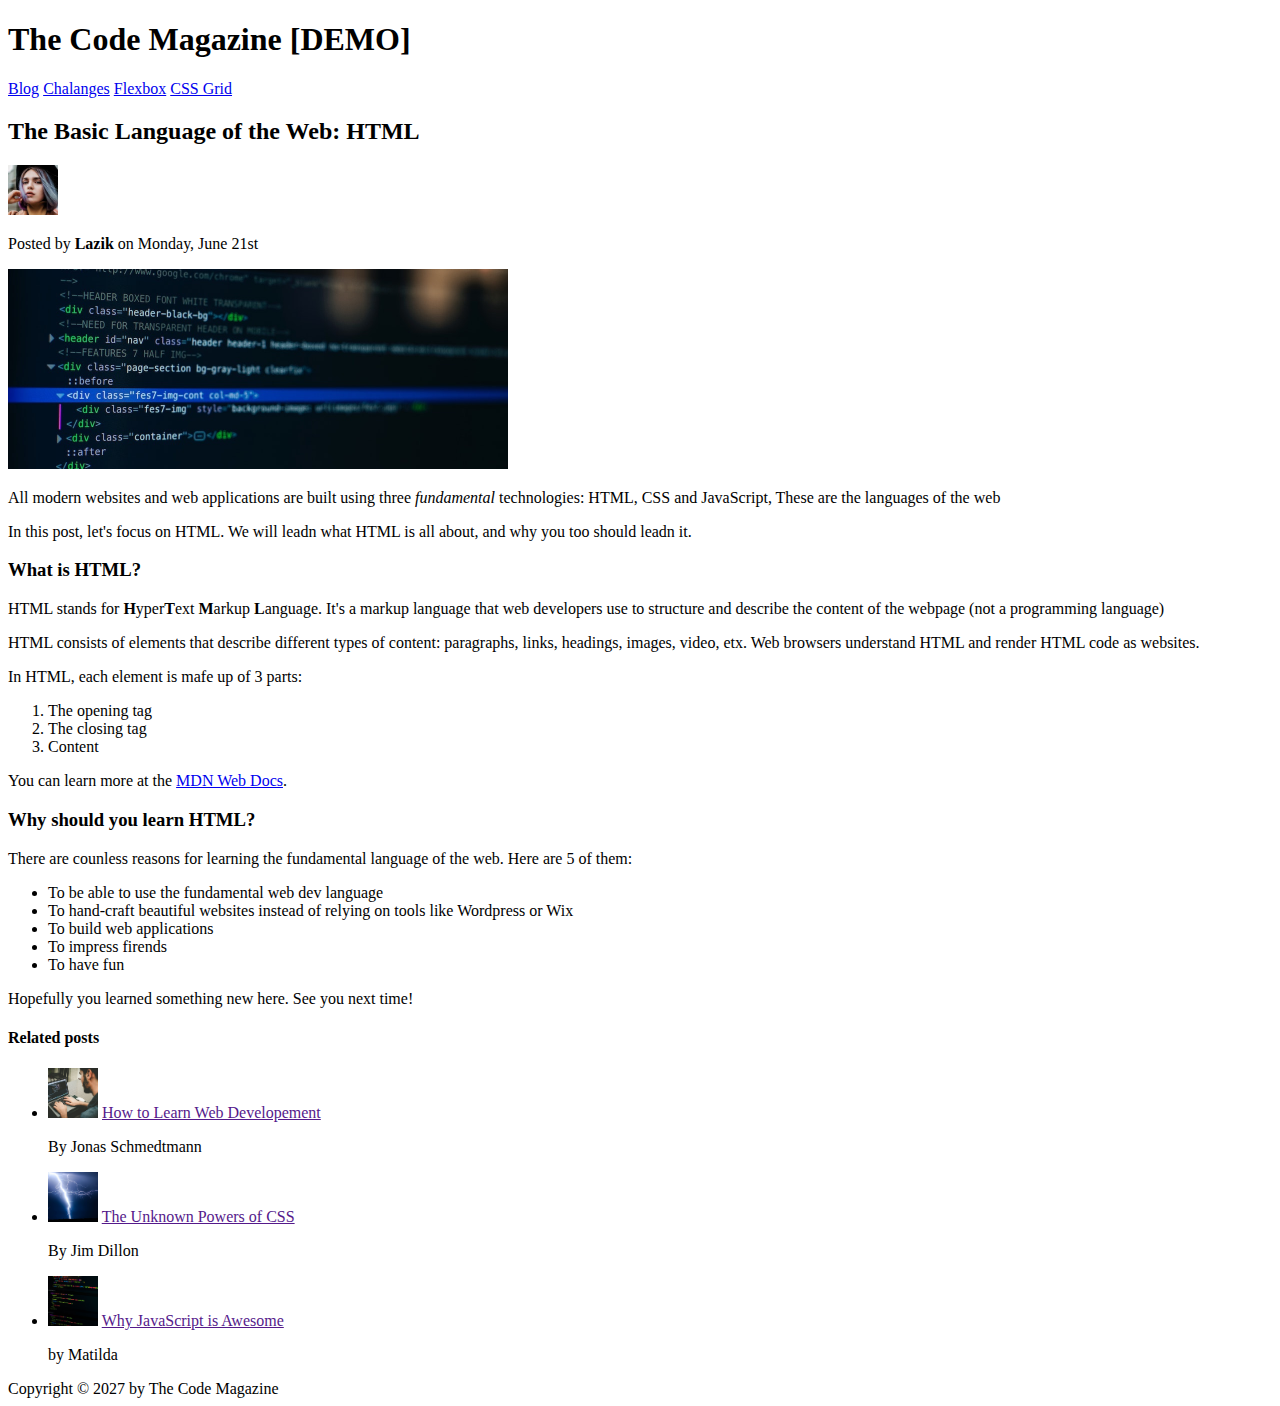
==== starter/02-HTML-Fundamentals/index.html @ a5763646 "Lazik - HTML fundamentals" ====
<!DOCTYPE html>
<!-- html tag has language attribute -->
<html lang="cz">
  <head>
    <meta charset="UTF-8" />
    <title>Basic language of the web: HTML</title>
  </head>

  <body>
    <!-- Comments
    <h1>The basic language of the web: HTML</h1>
    <h2>The basic language of the web: HTML</h2>
    <h3>The basic language of the web: HTML</h3>
    <h4>The basic language of the web: HTML</h4>
    <h5>The basic language of the web: HTML</h5>
    <h6>The basic language of the web: HTML</h6>
    -->

    <header>
      <!-- H - Main Headline -->
      <h1>The Code Magazine [DEMO]</h1>

      <nav>
        <!-- Anchors / Links -->
        <a href="blog.html">Blog</a>
        <a href="#">Chalanges</a>
        <a href="#">Flexbox</a>
        <a href="#">CSS Grid</a>
      </nav>
    </header>

    <article>
      <header>
        <!-- Secondary Headline -->
        <h2>The Basic Language of the Web: HTML</h2>

        <img
          src="img/laura-jones.jpg"
          alt="Lazik image"
          width="50"
          height="50"
        />
        <!-- Paragraph -->
        <p>Posted by <strong>Lazik</strong> on Monday, June 21st</p>

        <!-- Image -->
        <img
          src="img/post-img.jpg"
          alt="HTML code on a screen"
          width="500"
          height="200"
        />
      </header>

      <p>
        All modern websites and web applications are built using three
        <!-- Emphasis / Italic-->
        <em>fundamental</em>
        technologies: HTML, CSS and JavaScript, These are the languages of the
        web
      </p>
      <p>
        In this post, let's focus on HTML. We will leadn what HTML is all about,
        and why you too should leadn it.
      </p>

      <h3>What is HTML?</h3>
      <p>
        <!-- Strong / Bold -->
        HTML stands for <strong>H</strong>yper<strong>T</strong>ext
        <strong>M</strong>arkup <strong> L</strong>anguage. It's a markup
        language that web developers use to structure and describe the content
        of the webpage (not a programming language)
      </p>
      <p>
        HTML consists of elements that describe different types of content:
        paragraphs, links, headings, images, video, etx. Web browsers understand
        HTML and render HTML code as websites.
      </p>
      <p>In HTML, each element is mafe up of 3 parts:</p>
      <!-- OL (Ordered List)-->
      <ol>
        <!-- LI (List element) -->
        <li>The opening tag</li>
        <li>The closing tag</li>
        <li>Content</li>
      </ol>

      <p>
        You can learn more at the
        <!-- a (anchor element) is used for links -->
        <a href="https://developer.mozilla.org/en-US/" target="_blank"
          >MDN Web Docs</a
        >.
      </p>

      <h3>Why should you learn HTML?</h3>
      <p>
        There are counless reasons for learning the fundamental language of the
        web. Here are 5 of them:
      </p>
      <!-- UL (Unordered List) -->
      <ul>
        <li>To be able to use the fundamental web dev language</li>
        <li>
          To hand-craft beautiful websites instead of relying on tools like
          Wordpress or Wix
        </li>
        <li>To build web applications</li>
        <li>To impress firends</li>
        <li>To have fun</li>
      </ul>
      <p>Hopefully you learned something new here. See you next time!</p>
    </article>

    <aside>
      <h4>Related posts</h4>
      <ul>
        <li>
          <img
            src="img/related-1.jpg"
            alt="img/related-1.jpg"
            height="50"
            width="50"
          />
          <a href="">How to Learn Web Developement</a>
          <p>By Jonas Schmedtmann</p>
        </li>
        <li>
          <img
            src="img/related-2.jpg"
            alt="img/related-2.jpg"
            height="50"
            width="50"
          />
          <a href="">The Unknown Powers of CSS</a>
          <p>By Jim Dillon</p>
        </li>
        <li>
          <img
            src="img/related-3.jpg"
            alt="img/related-3.jpg"
            height="50"
            width="50"
          />
          <a href="">Why JavaScript is Awesome</a>
          <p>by Matilda</p>
        </li>
      </ul>
    </aside>

    <footer>Copyright &copy; 2027 by The Code Magazine</footer>
  </body>
</html>
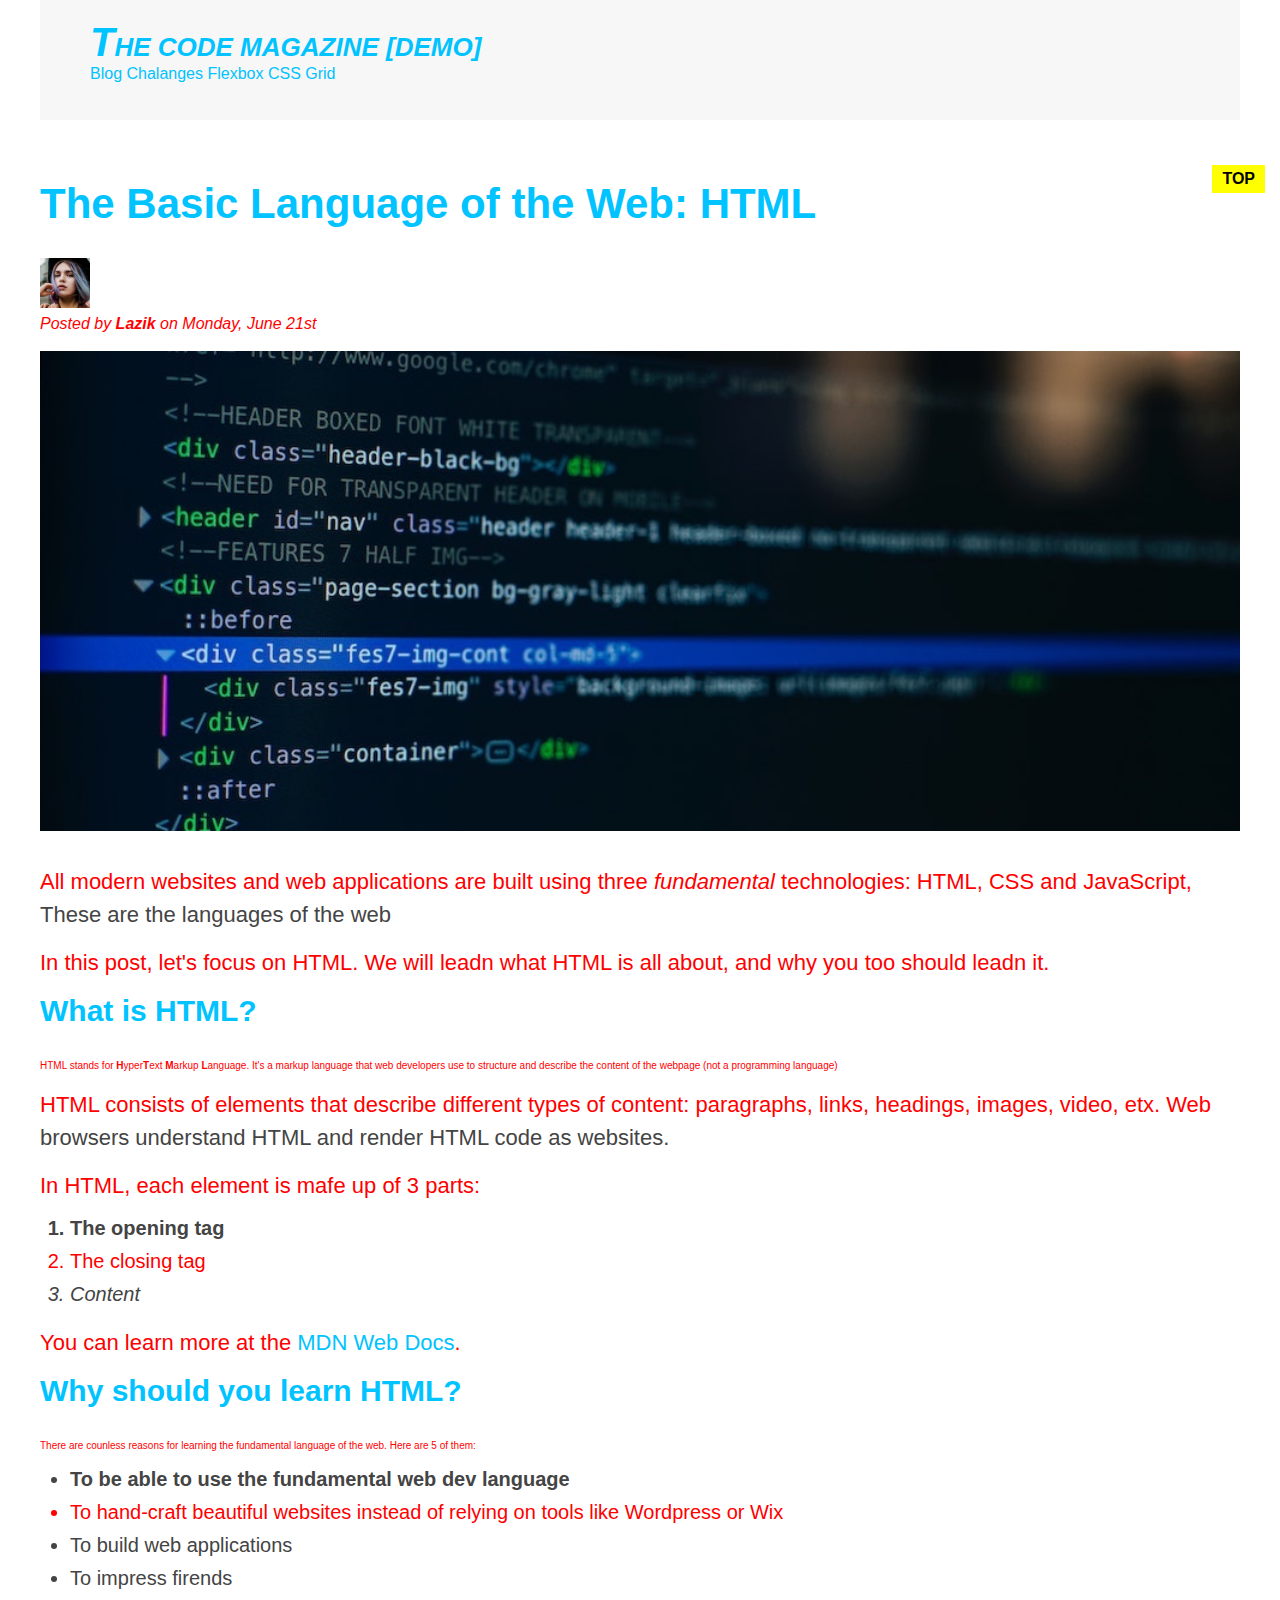
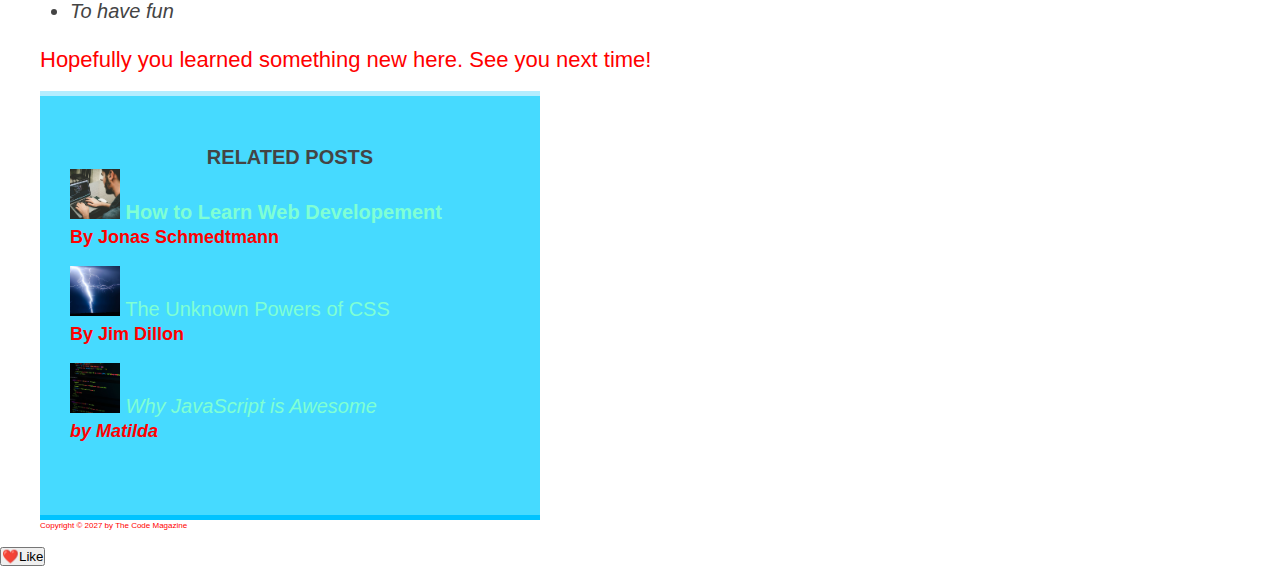
==== commit 88ea9caa: "Lazik - CSS Fundamentals" ====
--- a/starter/02-HTML-Fundamentals/index.html
+++ b/starter/02-HTML-Fundamentals/index.html
@@ -3,6 +3,7 @@
 <html lang="cz">
   <head>
     <meta charset="UTF-8" />
+    <link rel="stylesheet" href="style.css">
     <title>Basic language of the web: HTML</title>
   </head>
 
@@ -15,140 +16,147 @@
     <h5>The basic language of the web: HTML</h5>
     <h6>The basic language of the web: HTML</h6>
     -->
+    <div class="container">
+      <header class="main-header">
+        <!-- H - Main Headline -->
+        <h1>The Code Magazine [DEMO]</h1>
 
-    <header>
-      <!-- H - Main Headline -->
-      <h1>The Code Magazine [DEMO]</h1>
-
-      <nav>
-        <!-- Anchors / Links -->
-        <a href="blog.html">Blog</a>
-        <a href="#">Chalanges</a>
-        <a href="#">Flexbox</a>
-        <a href="#">CSS Grid</a>
-      </nav>
-    </header>
-
-    <article>
-      <header>
-        <!-- Secondary Headline -->
-        <h2>The Basic Language of the Web: HTML</h2>
-
-        <img
-          src="img/laura-jones.jpg"
-          alt="Lazik image"
-          width="50"
-          height="50"
-        />
-        <!-- Paragraph -->
-        <p>Posted by <strong>Lazik</strong> on Monday, June 21st</p>
-
-        <!-- Image -->
-        <img
-          src="img/post-img.jpg"
-          alt="HTML code on a screen"
-          width="500"
-          height="200"
-        />
+        <nav>
+          <!-- Anchors / Links -->
+          <a href="blog.html">Blog</a>
+          <a href="#">Chalanges</a>
+          <a href="#">Flexbox</a>
+          <a href="#">CSS Grid</a>
+        </nav>
       </header>
 
-      <p>
-        All modern websites and web applications are built using three
-        <!-- Emphasis / Italic-->
-        <em>fundamental</em>
-        technologies: HTML, CSS and JavaScript, These are the languages of the
-        web
-      </p>
-      <p>
-        In this post, let's focus on HTML. We will leadn what HTML is all about,
-        and why you too should leadn it.
-      </p>
+      <article>
+        <header class="post-header">
+          <!-- Secondary Headline -->
+          <h2>The Basic Language of the Web: HTML</h2>
 
-      <h3>What is HTML?</h3>
-      <p>
-        <!-- Strong / Bold -->
-        HTML stands for <strong>H</strong>yper<strong>T</strong>ext
-        <strong>M</strong>arkup <strong> L</strong>anguage. It's a markup
-        language that web developers use to structure and describe the content
-        of the webpage (not a programming language)
-      </p>
-      <p>
-        HTML consists of elements that describe different types of content:
-        paragraphs, links, headings, images, video, etx. Web browsers understand
-        HTML and render HTML code as websites.
-      </p>
-      <p>In HTML, each element is mafe up of 3 parts:</p>
-      <!-- OL (Ordered List)-->
-      <ol>
-        <!-- LI (List element) -->
-        <li>The opening tag</li>
-        <li>The closing tag</li>
-        <li>Content</li>
-      </ol>
+          <img
+            src="img/laura-jones.jpg"
+            alt="Lazik image"
+            width="50"
+            height="50"
+          />
+          <!-- Paragraph -->
+          <p id="author">Posted by <strong>Lazik</strong> on Monday, June 21st</p>
 
-      <p>
-        You can learn more at the
-        <!-- a (anchor element) is used for links -->
-        <a href="https://developer.mozilla.org/en-US/" target="_blank"
-          >MDN Web Docs</a
-        >.
-      </p>
+          <!-- Image -->
+          <img
+            class="html-image"
+            src="img/post-img.jpg"
+            alt="HTML code on a screen"
+            width="500"
+            height="200"
+          />
+        </header>
 
-      <h3>Why should you learn HTML?</h3>
-      <p>
-        There are counless reasons for learning the fundamental language of the
-        web. Here are 5 of them:
-      </p>
-      <!-- UL (Unordered List) -->
-      <ul>
-        <li>To be able to use the fundamental web dev language</li>
-        <li>
-          To hand-craft beautiful websites instead of relying on tools like
-          Wordpress or Wix
-        </li>
-        <li>To build web applications</li>
-        <li>To impress firends</li>
-        <li>To have fun</li>
-      </ul>
-      <p>Hopefully you learned something new here. See you next time!</p>
-    </article>
+        <p>
+          All modern websites and web applications are built using three
+          <!-- Emphasis / Italic-->
+          <em>fundamental</em>
+          technologies: HTML, CSS and JavaScript, These are the languages of the
+          web
+        </p>
+        <p>
+          In this post, let's focus on HTML. We will leadn what HTML is all about,
+          and why you too should leadn it.
+        </p>
 
-    <aside>
-      <h4>Related posts</h4>
-      <ul>
-        <li>
-          <img
-            src="img/related-1.jpg"
-            alt="img/related-1.jpg"
-            height="50"
-            width="50"
-          />
-          <a href="">How to Learn Web Developement</a>
-          <p>By Jonas Schmedtmann</p>
-        </li>
-        <li>
-          <img
-            src="img/related-2.jpg"
-            alt="img/related-2.jpg"
-            height="50"
-            width="50"
-          />
-          <a href="">The Unknown Powers of CSS</a>
-          <p>By Jim Dillon</p>
-        </li>
-        <li>
-          <img
-            src="img/related-3.jpg"
-            alt="img/related-3.jpg"
-            height="50"
-            width="50"
-          />
-          <a href="">Why JavaScript is Awesome</a>
-          <p>by Matilda</p>
-        </li>
-      </ul>
-    </aside>
+        <h3>What is HTML?</h3>
+        <p>
+          <!-- Strong / Bold -->
+          HTML stands for <strong>H</strong>yper<strong>T</strong>ext
+          <strong>M</strong>arkup <strong> L</strong>anguage. It's a markup
+          language that web developers use to structure and describe the content
+          of the webpage (not a programming language)
+        </p>
+        <p>
+          HTML consists of elements that describe different types of content:
+          paragraphs, links, headings, images, video, etx. Web browsers understand
+          HTML and render HTML code as websites.
+        </p>
+        <p>In HTML, each element is mafe up of 3 parts:</p>
+        <!-- OL (Ordered List)-->
+        <ol>
+          <!-- LI (List element) -->
+          <li class="first-list">The opening tag</li>
+          <li>The closing tag</li>
+          <li>Content</li>
+        </ol>
 
-    <footer>Copyright &copy; 2027 by The Code Magazine</footer>
+        <p>
+          You can learn more at the
+          <!-- a (anchor element) is used for links -->
+          <a href="https://developer.mozilla.org/en-US/" target="_blank"
+            >MDN Web Docs</a
+          >.
+        </p>
+
+        <h3>Why should you learn HTML?</h3>
+        <p>
+          There are counless reasons for learning the fundamental language of the
+          web. Here are 5 of them:
+        </p>
+        <!-- UL (Unordered List) -->
+        <ul>
+          <li class="first-list">To be able to use the fundamental web dev language</li>
+          <li>
+            To hand-craft beautiful websites instead of relying on tools like
+            Wordpress or Wix
+          </li>
+          <li>To build web applications</li>
+          <li>To impress firends</li>
+          <li>To have fun</li>
+        </ul>
+        <p>Hopefully you learned something new here. See you next time!</p>
+      </article>
+
+      <aside>
+        <h4>Related posts</h4>
+        <ul class="list">
+          <li>
+            <img
+              src="img/related-1.jpg"
+              alt="img/related-1.jpg"
+              height="50"
+              width="50"
+            />
+            <a href="">How to Learn Web Developement</a>
+            <p class="related-author">By Jonas Schmedtmann</p>
+          </li>
+          <li>
+            <img
+              src="img/related-2.jpg"
+              alt="img/related-2.jpg"
+              height="50"
+              width="50"
+            />
+            <a href="">The Unknown Powers of CSS</a>
+            <p class="related-author">By Jim Dillon</p>
+          </li>
+          <li>
+            <img
+              src="img/related-3.jpg"
+              alt="img/related-3.jpg"
+              height="50"
+              width="50"
+            />
+            <a href="">Why JavaScript is Awesome</a>
+            <p class="related-author">by Matilda</p>
+          </li>
+        </ul>
+      </aside>
+
+      <footer>
+        <p id="copyright">
+          Copyright &copy; 2027 by The Code Magazine
+        </p>
+      </footer>
+    </div>
+    <button>❤️Like</button>
   </body>
 </html>
--- a/starter/02-HTML-Fundamentals/style.css
+++ b/starter/02-HTML-Fundamentals/style.css
@@ -0,0 +1,191 @@
+* {
+    /* universal selector which applies to all elements without inheritance */
+    /* it has lowest priority */
+    margin: 0;
+    padding: 0;
+}
+
+body {
+    font-family: sans-serif;
+    color: #444;
+    border: none;
+    background-color: white;
+}
+
+.container {
+    width: 1200px;
+    /* margin-left: auto;
+    margin-right: auto; */
+    margin: 0 auto;
+}
+
+.main-header {
+    background-color: #f7f7f7;
+    /* padding: 20px;
+    padding-left: 40px;
+    padding-right: 40px; */
+    padding: 20px 50px;
+    height: 80px;
+    margin-bottom: 60px;
+}
+
+aside {
+    background-color: #46daff;
+    border-top: 5px solid #b3edff;
+    border-bottom: 5px solid #00c3ff;
+
+    padding: 50px 0px;
+
+    width: 500px;
+}
+
+/* h1, h2, h3, h4, p, li {
+    font-family: sans-serif;
+    color: #444;
+} */
+
+h1, h2, h3 {
+    color: #00c3ff;
+}
+
+h1 {
+    /* color: #00c3ff; */
+    font-size: 26px;
+    text-transform: uppercase;
+    font-style: italic;
+}
+
+h2 {
+    font-size: 42px;
+    margin-bottom: 30px;
+    /* background-color: orange; */
+    position: relative;
+}
+
+h2::after {
+    content: "TOP";
+    color: ffe70e;
+    background-color: yellow;
+    color: black;
+    font-weight: bold;
+    display: inline-block;
+    padding: 5px 10px;
+    font-size: 16px;
+    position: absolute;
+    top: -15px;
+    right: -25px;
+}
+
+h3 {
+    font-size: 30px;
+    margin-bottom: 30px;
+}
+
+h4 {
+    font-size: 20px;
+    text-transform: uppercase;
+    text-align: center;
+}
+
+p {
+    font-size: 22px;
+    line-height: 1.5;
+    margin-bottom: 15px;
+}
+
+ul, ol {
+    margin-left: 30px;
+    margin-bottom: 20px;
+}
+
+li {
+    font-size: 20px;
+    margin-bottom: 10px;
+}
+
+li:last-child {
+    margin-bottom: none;
+}
+
+/* footer p {
+    font-size: 16px;
+} */
+
+#author {
+    font-style: italic;
+    font-size: 16px;
+}
+
+.post-header {
+    margin-bottom: 30px;
+}
+
+#copyright {
+    font-size: 8px;
+}
+
+.related-author {
+    font-size: 18px;
+    font-weight: bold;
+}
+
+.list {
+    list-style: none;
+}
+
+.html-image {
+    width: 100%;
+    height: auto;
+}
+
+/* .first-list {
+    font-weight: bold;
+} */
+
+li:first-child {
+    font-weight: bold;
+}
+
+li:last-child {
+    font-style: italic;
+    margin-bottom: 0px;
+}
+
+/* nth pos, odd, even */
+li:nth-child(2) {
+    color: red;
+}
+
+a:link {
+    color: #00c3ff;
+    text-decoration: none;
+}
+
+a:visited {
+    color:aquamarine
+}
+
+a:hover {
+    color: orangered;
+    font-weight: bold;
+    text-decoration: underline dotted orangered;
+}
+
+a:active {
+    background-color: black;
+    font-style: italic;
+}
+
+/* PSeUDO ELEMETNS */
+h1::first-letter {
+    font-size: 40px;;
+}
+
+p::first-line {
+    color: red;
+}
+
+/* adjustment elements */
+h3 + p {
+    font-size: 10px;
+}